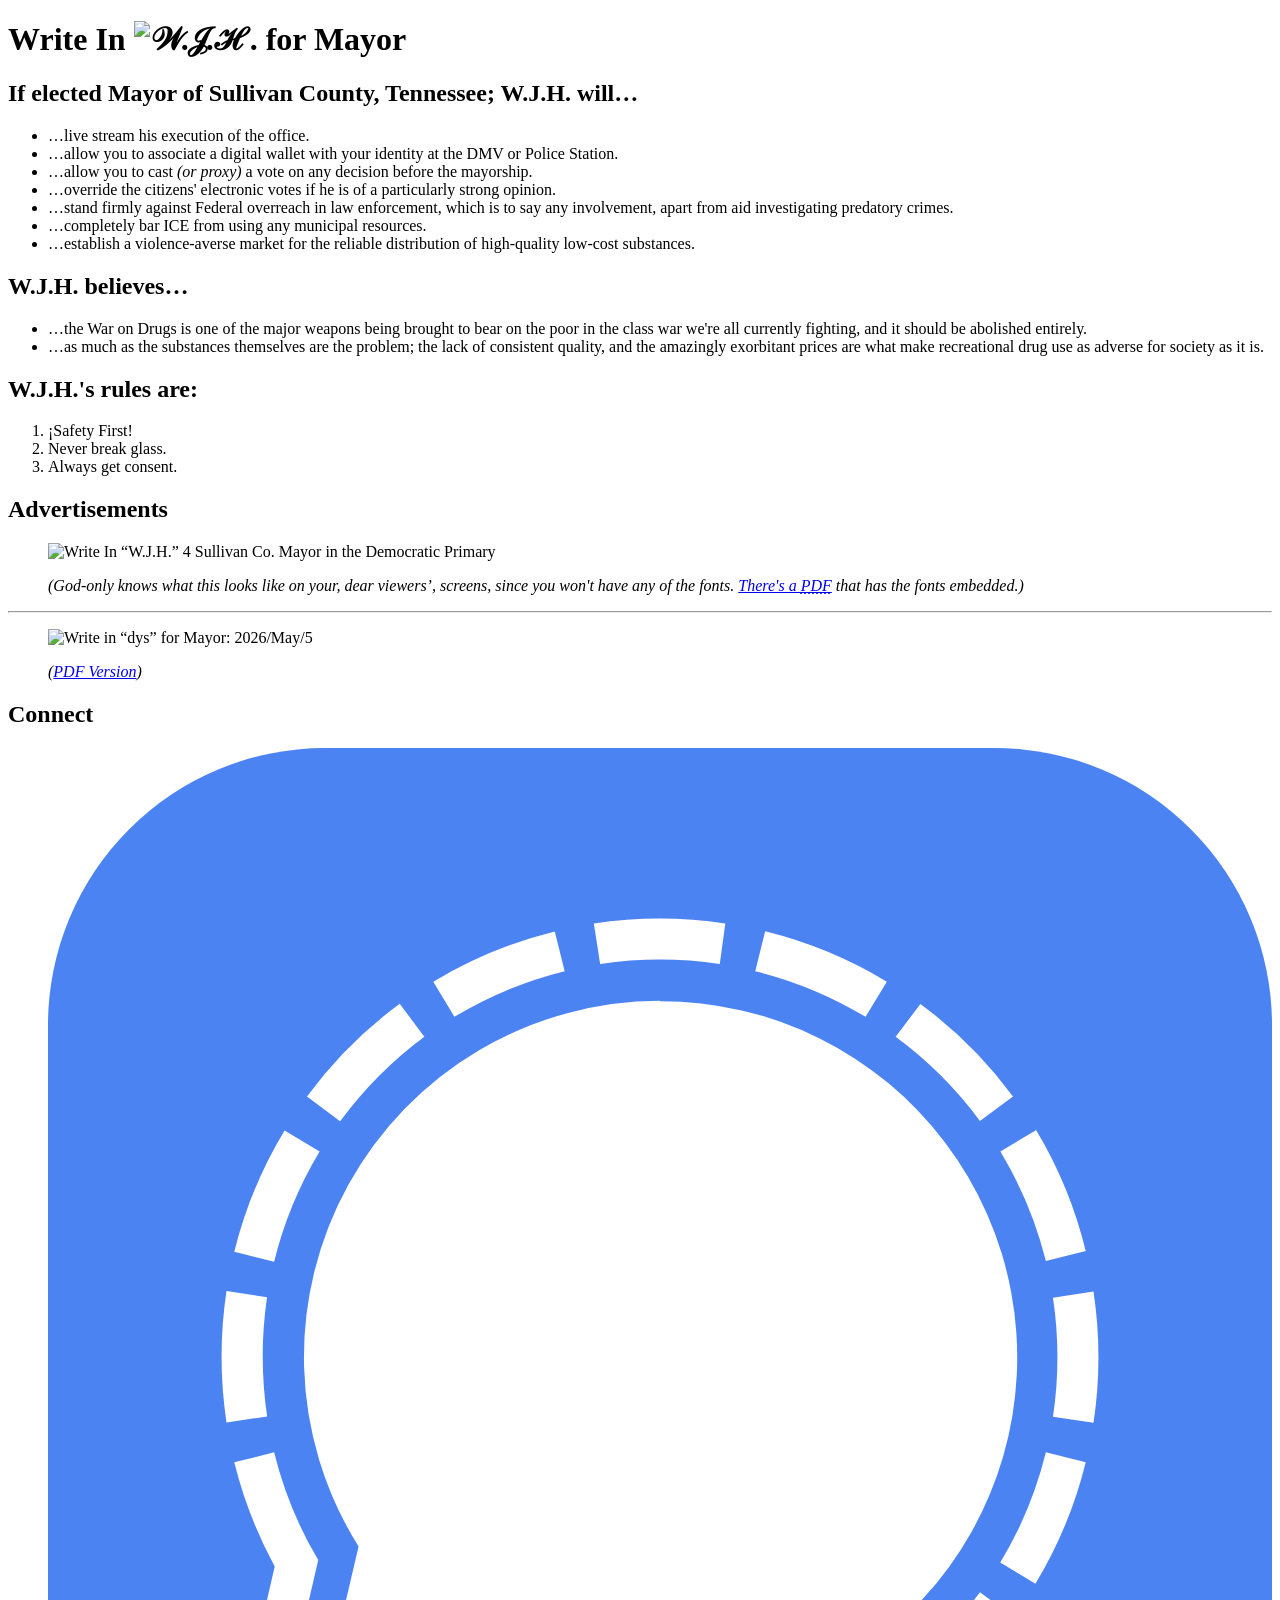
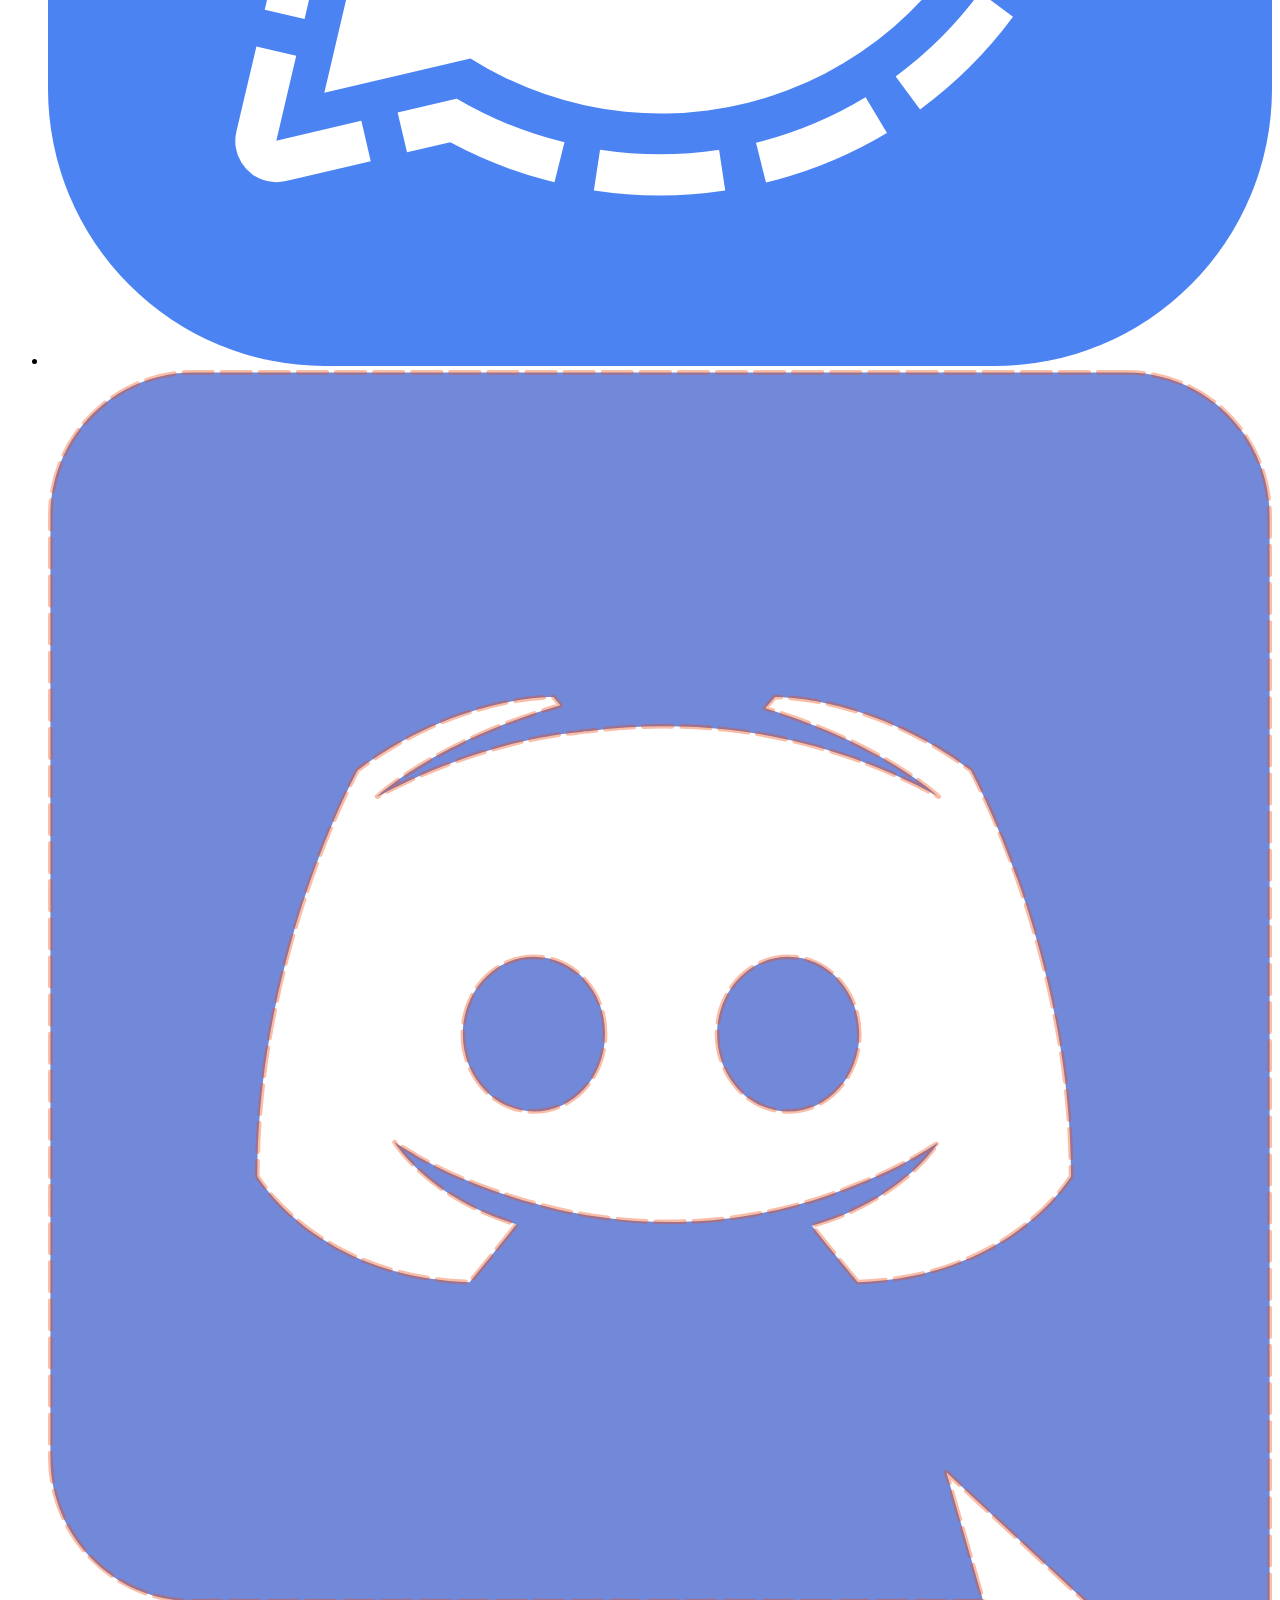
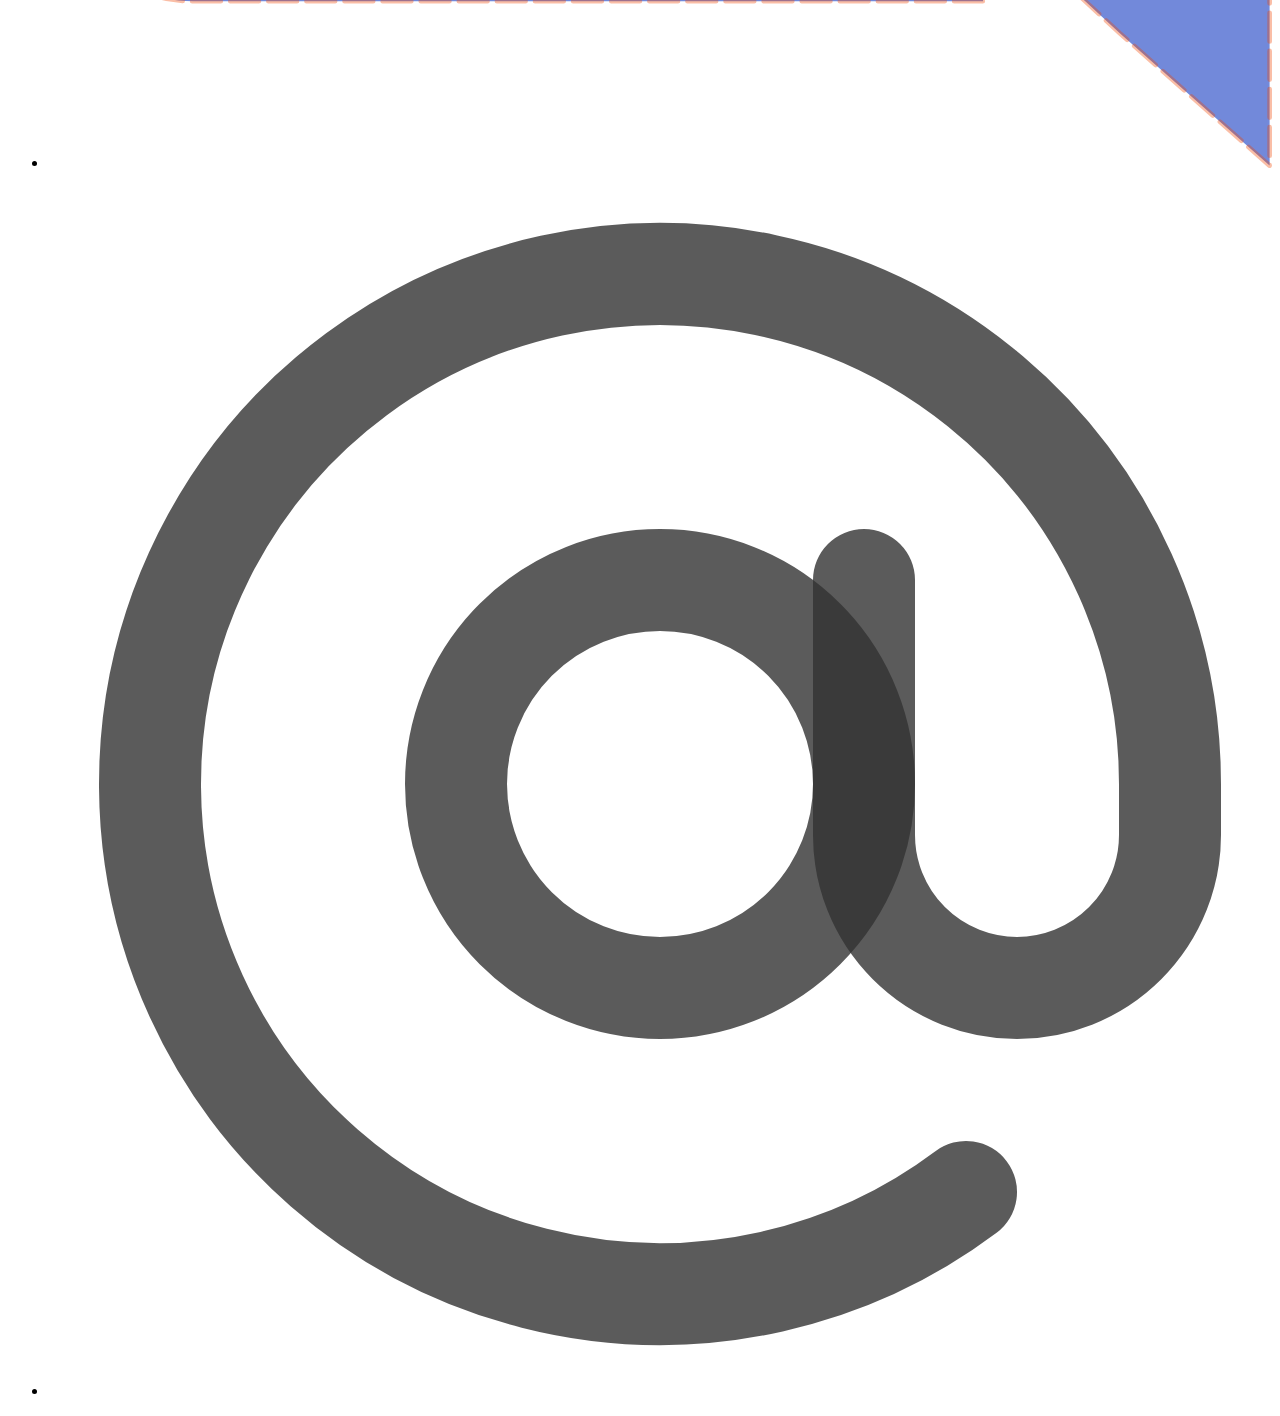
==== index.html @ 1849bae4 "reshufflin’ 🪩" ====
<!DOCTYPE html>
<html lang="en">
<head>
  <meta charset="UTF-8"/>
  <meta name="viewport" content="width=device-width, initial-scale=1.0"/>
  <title>𝕎.𝕁.ℍ. ➍ 𝘔𝘢𝘺𝘰𝘳</title>
  <link
    href="https://fonts.googleapis.com/css2?family=Genos:ital,wght@0,400;0,700;0,900;1,400;1,700;1,900&display=swap"
    rel="stylesheet"
  />
  <link rel="stylesheet" href="css.css"/>
  <link rel="icon" href="star.svg"/>
</head>
<body>
  <header><h1>
    <span>Write In</span>
    <wbr/>
    <img
      src="𝒲.𝒥.ℋ..svg" alt="𝒲.𝒥.ℋ."
    />
    <wbr/>
    <span>for Mayor</span>
  </h1></header>
  <main>
    <section id="goals">
      <h2>If elected Mayor of Sullivan County, Tennessee; W.J.H. will…</h2>
      <ul>
        <li>…live stream his execution of the office.</li>
        <li>…allow you to associate a digital wallet with your identity at the DMV or Police Station.</li>
        <li>…allow you to cast <em>(or proxy)</em> a vote on any decision before the mayorship.</li>
        <li>…override the citizens' electronic votes if he is of a particularly strong opinion.</li>
        <li>…stand firmly against Federal overreach in law enforcement, which is to say any involvement, apart from aid investigating predatory crimes.</li>
        <li>…completely bar ICE from using any municipal resources.</li>
        <li>…establish a violence-averse market for the reliable distribution of high-quality low-cost substances.</li>
      </ul>
    </section>
    <section id="beliefs">
      <h2>W.J.H. believes…</h2>
      <ul>
        <li>…the War on Drugs is one of the major weapons being brought to bear on the poor in the class war we're all currently fighting, and it should be abolished entirely.</li>
        <li>…as much as the substances themselves are the problem; the lack of consistent quality, and the amazingly exorbitant prices are what make recreational drug use as adverse for society as it is.</li>
      </ul>
    </section>
    <section id="rules">
      <h2>W.J.H.'s rules are:</h2>
      <ol>
        <li>¡Safety First!</li>
        <li>Never break glass.</li>
        <li>Always get consent.</li>
      </ol>
    </section>
    <section id="ads">
      <h2>Advertisements</h2>

      <figure>
        <img
          src="flyer/Write In “W.J.H.” 4 Sullivan Co. Mayor in the Democratic Primary/svg.svg"
          alt="Write In “W.J.H.” 4 Sullivan Co. Mayor in the Democratic Primary"
        />
        <figcaption><p><em>
          (God-only knows what this looks like on your, dear viewers’, screens, since you won't have any of the fonts. <a href="Write In “W.J.H.” 4 Sullivan Co. Mayor in the Democratic Primary.pdf">There's a <acronym title="Portable Document Format">PDF</acronym></a> that has the fonts embedded.)
        </em></p></figcaption>
      </figure>
      <hr/>
      <figure>
        <img
          src="sticker/bumper/svg.svg"
          alt="Write in “dys” for Mayor: 2026/May/5"
        />
        <figcaption><p>
          <em>(<a href="sticker/bumper/pdf.pdf">PDF Version</a>)</em>
        </p></figcaption>
      </figure>
    </section>
    <section id="connect">
      <h2>Connect</h2>

      <ul>
        <li>
          <a
            href="https://signal.group/#CjQKIKqY3bDOszsZAOkhZ4fU9t7XOPTskk7Dvg17byU_Py7PEhA2xx47WOMJO7LKiDrMXSaq"
            alt="Signal Group"
            target="_blank">
            <img src="brands/Signal.svg" alt="Signal" class="icon"/>
          </a>
        </li>
        <li>
          <a
            href="https://discord.gg/HWuJZqfNGb"
            alt="Discord Channel"
            target="_blank">
            <img src="brands/Discord.svg" alt="Discord" class="icon"/>
          </a>
        </li>
        <li>
          <a
            href="mailto:The%20Revolution%20Will%20Be%20Live%20%3Cyo-ho@trwb.live%3E"
            alt="Email"
            target="_blank">
            <img src="brands/@%20Sign.svg" alt="Email" class="icon"/>
          </a>
        </li>
      </ul>
    </section>
  </main>
</body>
</html>
---- css.css ----
index.css
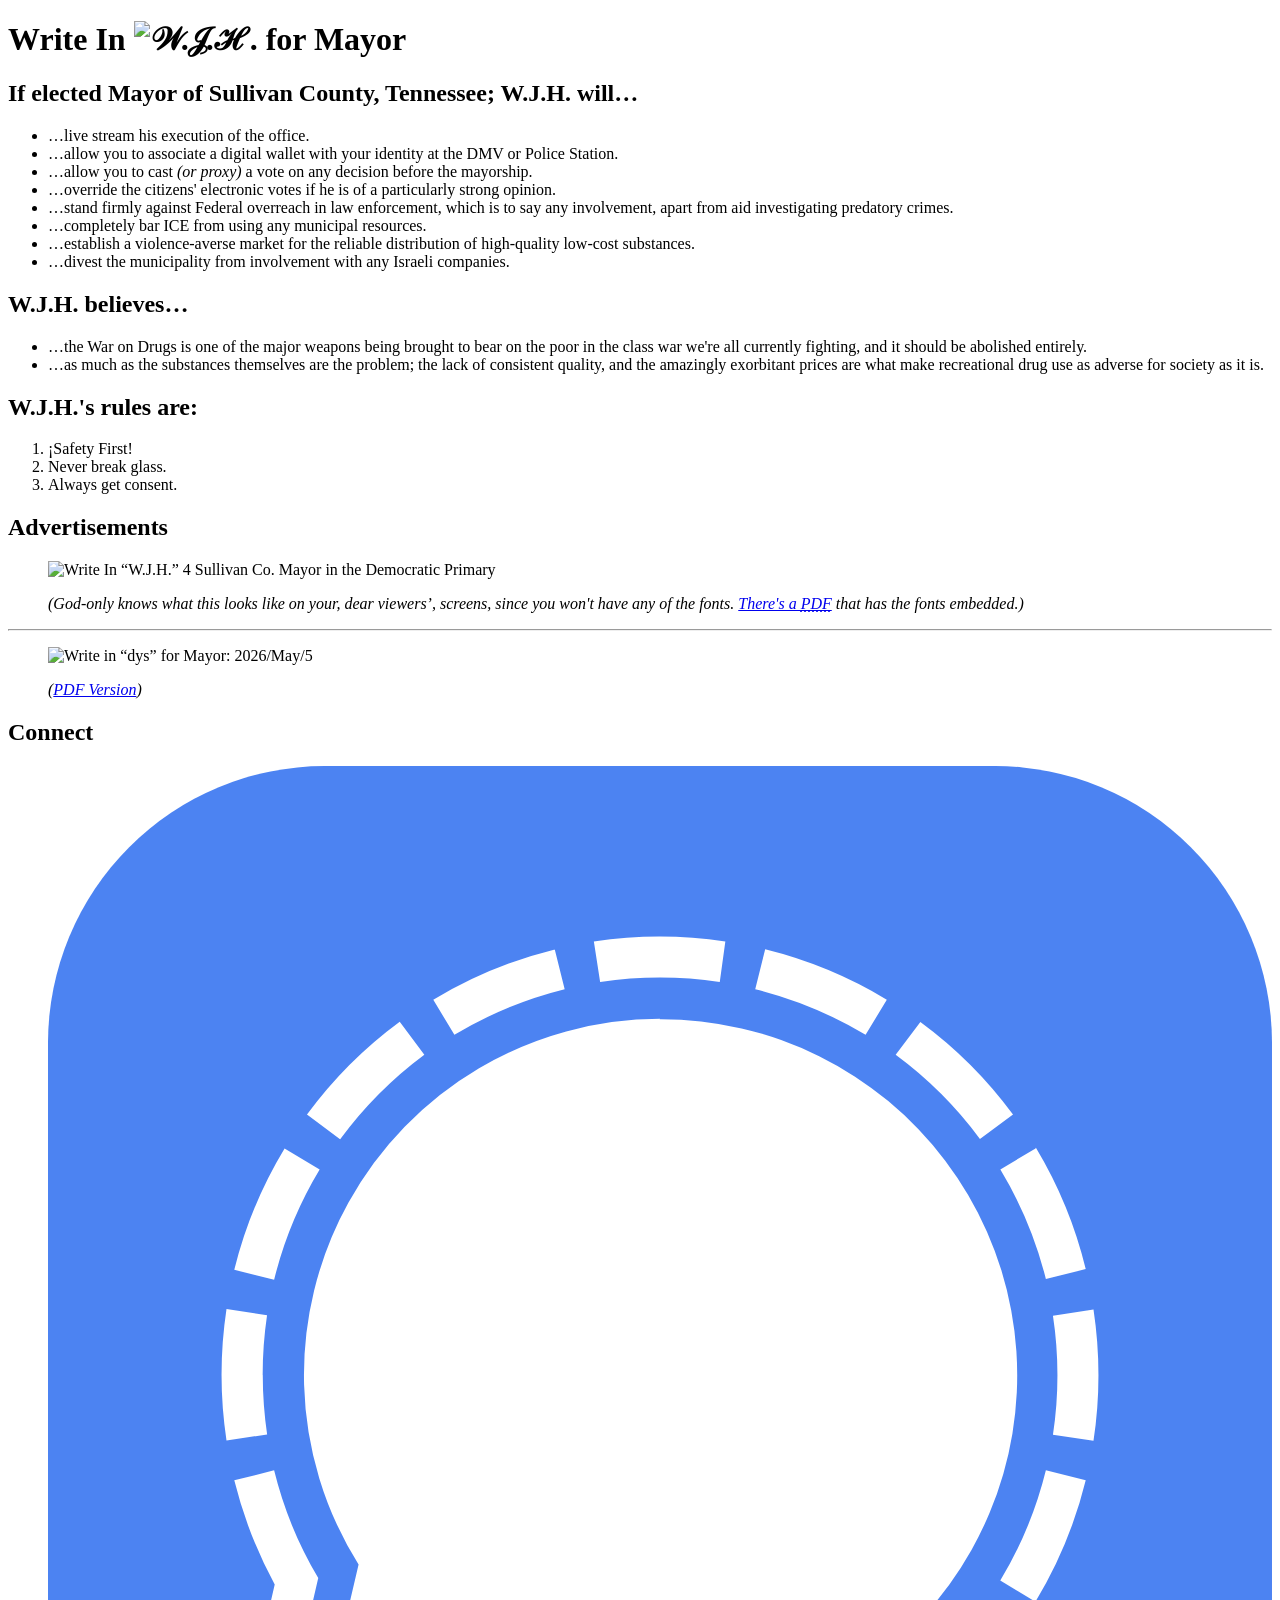
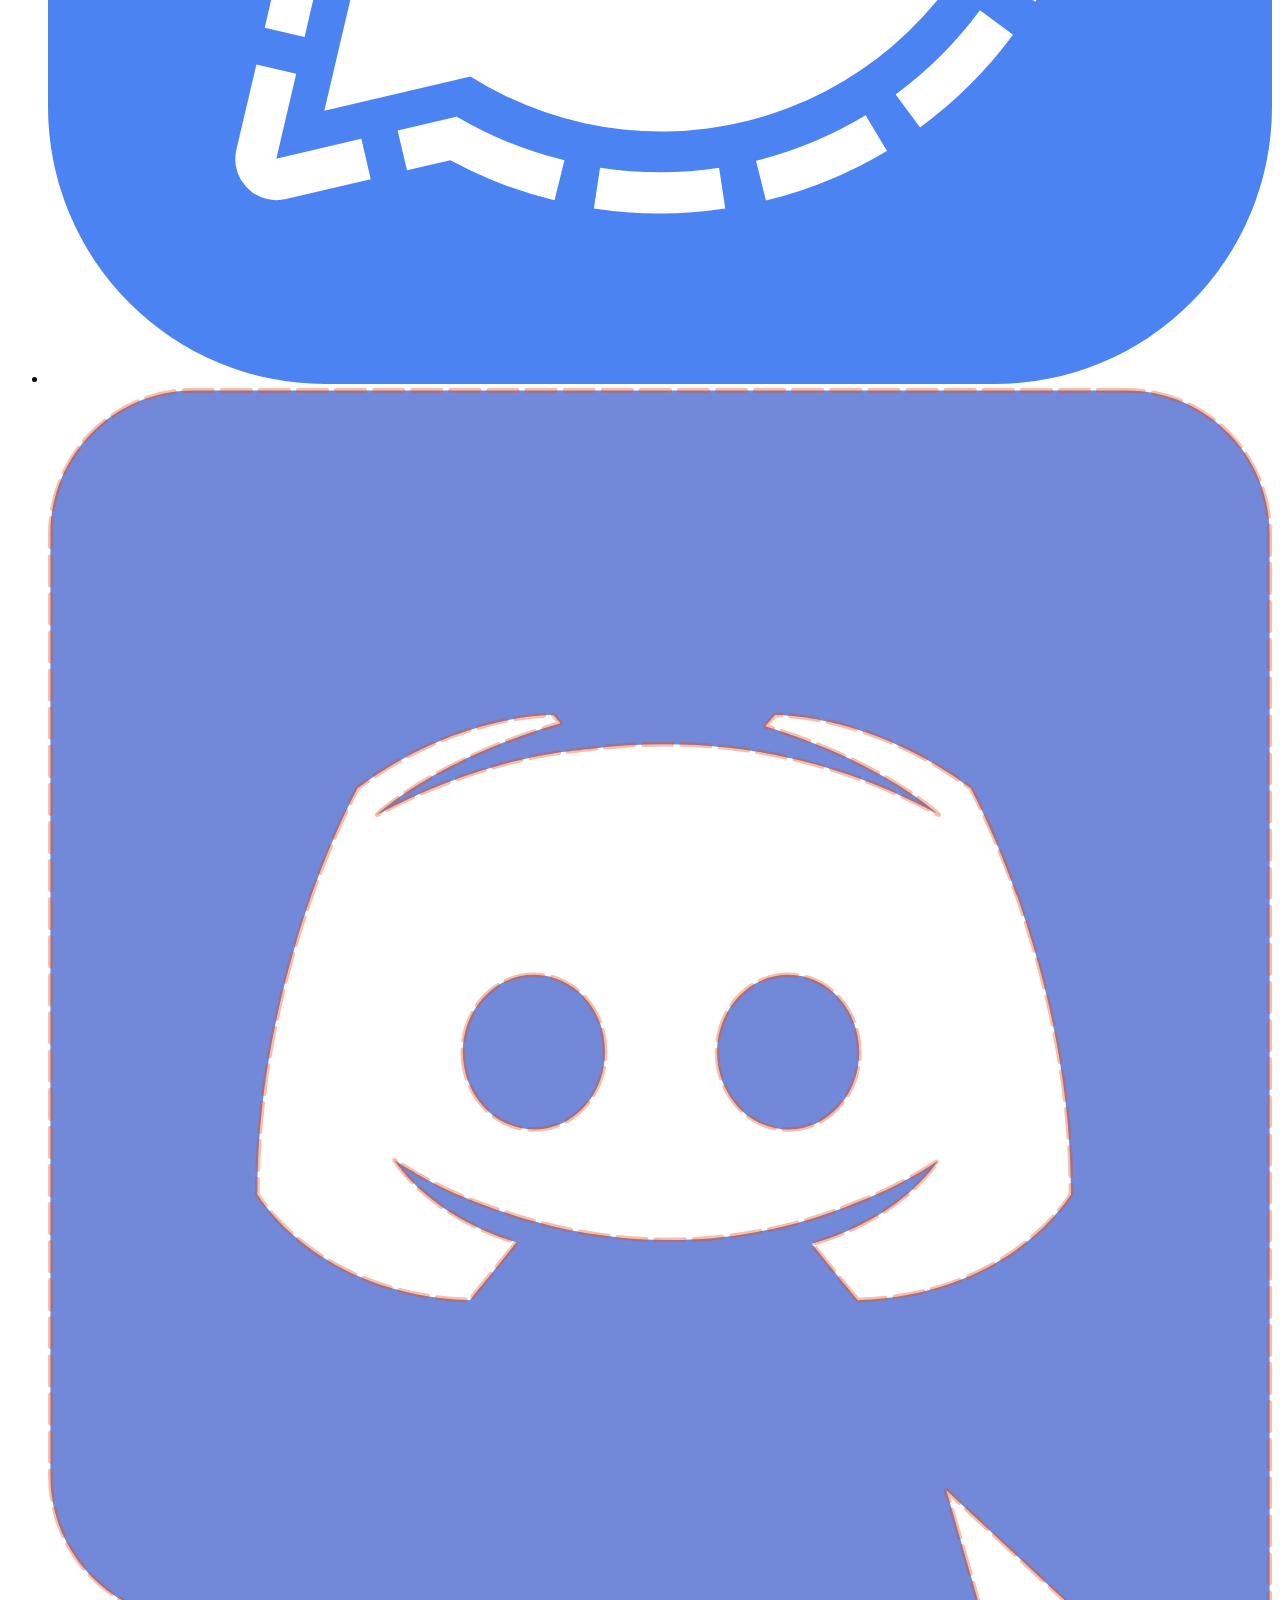
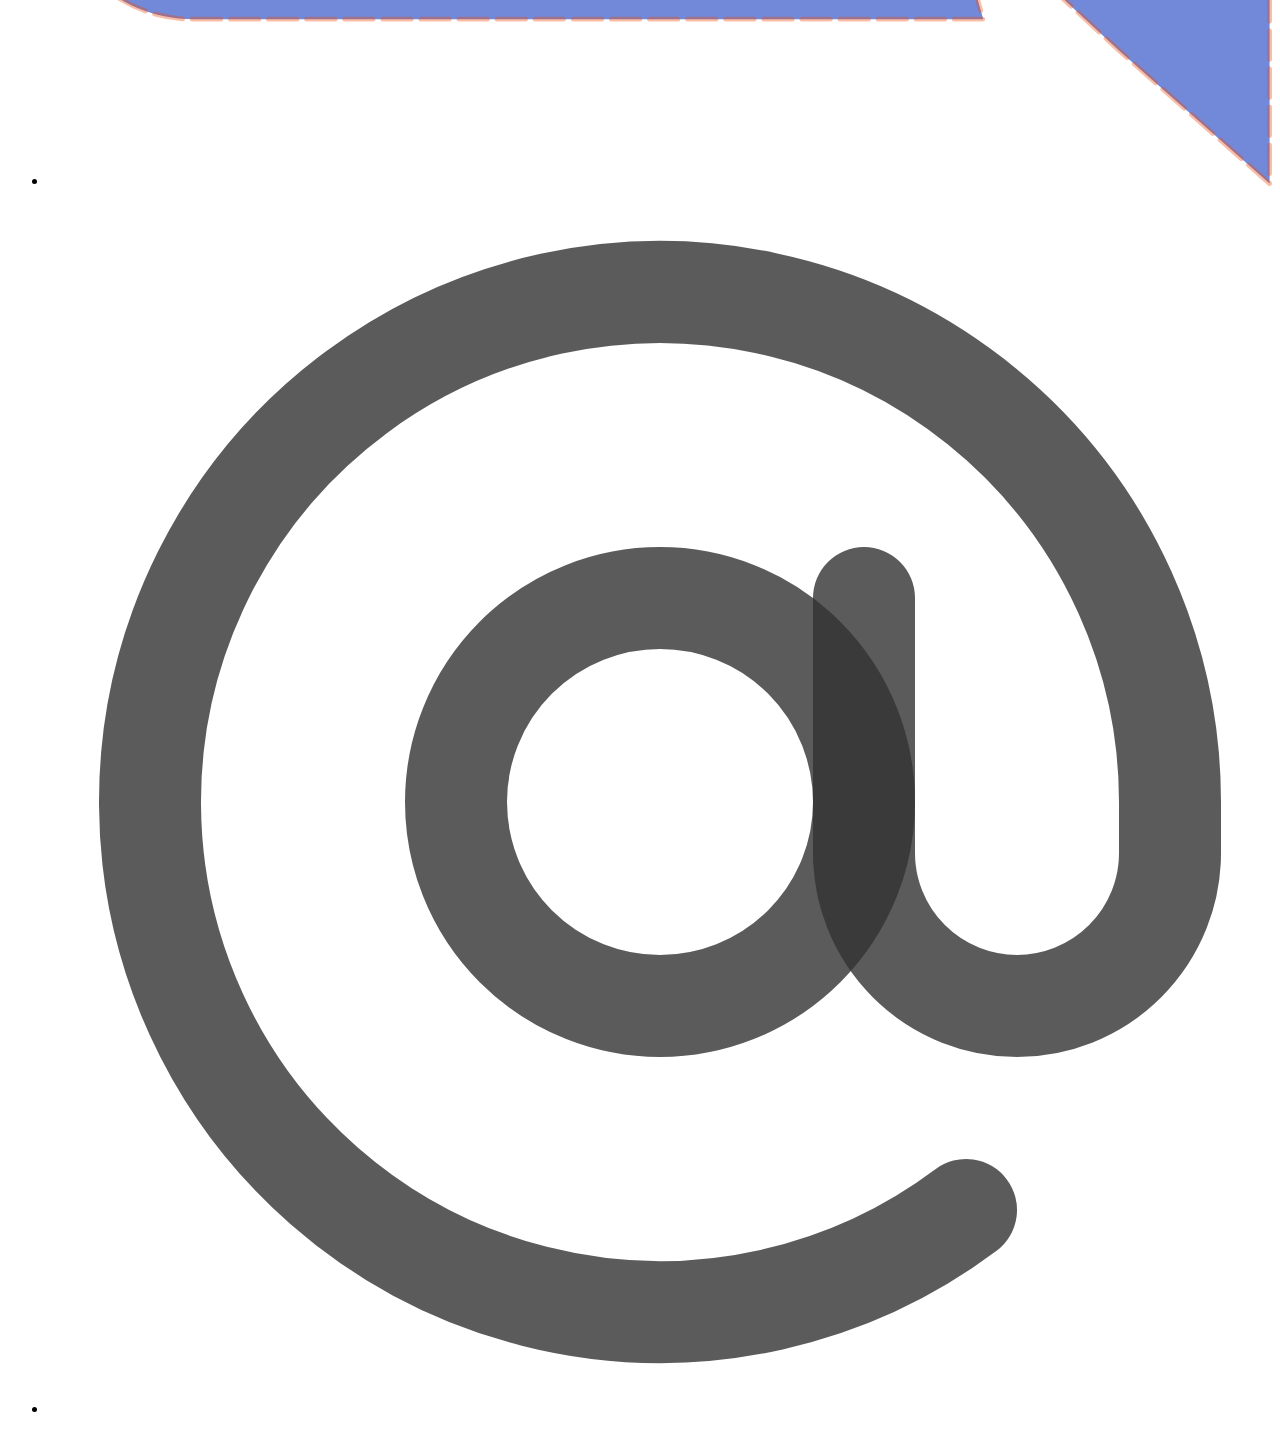
==== commit 50730c4e: "addin’ divestment 🪘" ====
--- a/index.html
+++ b/index.html
@@ -32,6 +32,7 @@
         <li>…stand firmly against Federal overreach in law enforcement, which is to say any involvement, apart from aid investigating predatory crimes.</li>
         <li>…completely bar ICE from using any municipal resources.</li>
         <li>…establish a violence-averse market for the reliable distribution of high-quality low-cost substances.</li>
+        <li>…divest the municipality from involvement with any Israeli companies.</li>
       </ul>
     </section>
     <section id="beliefs">
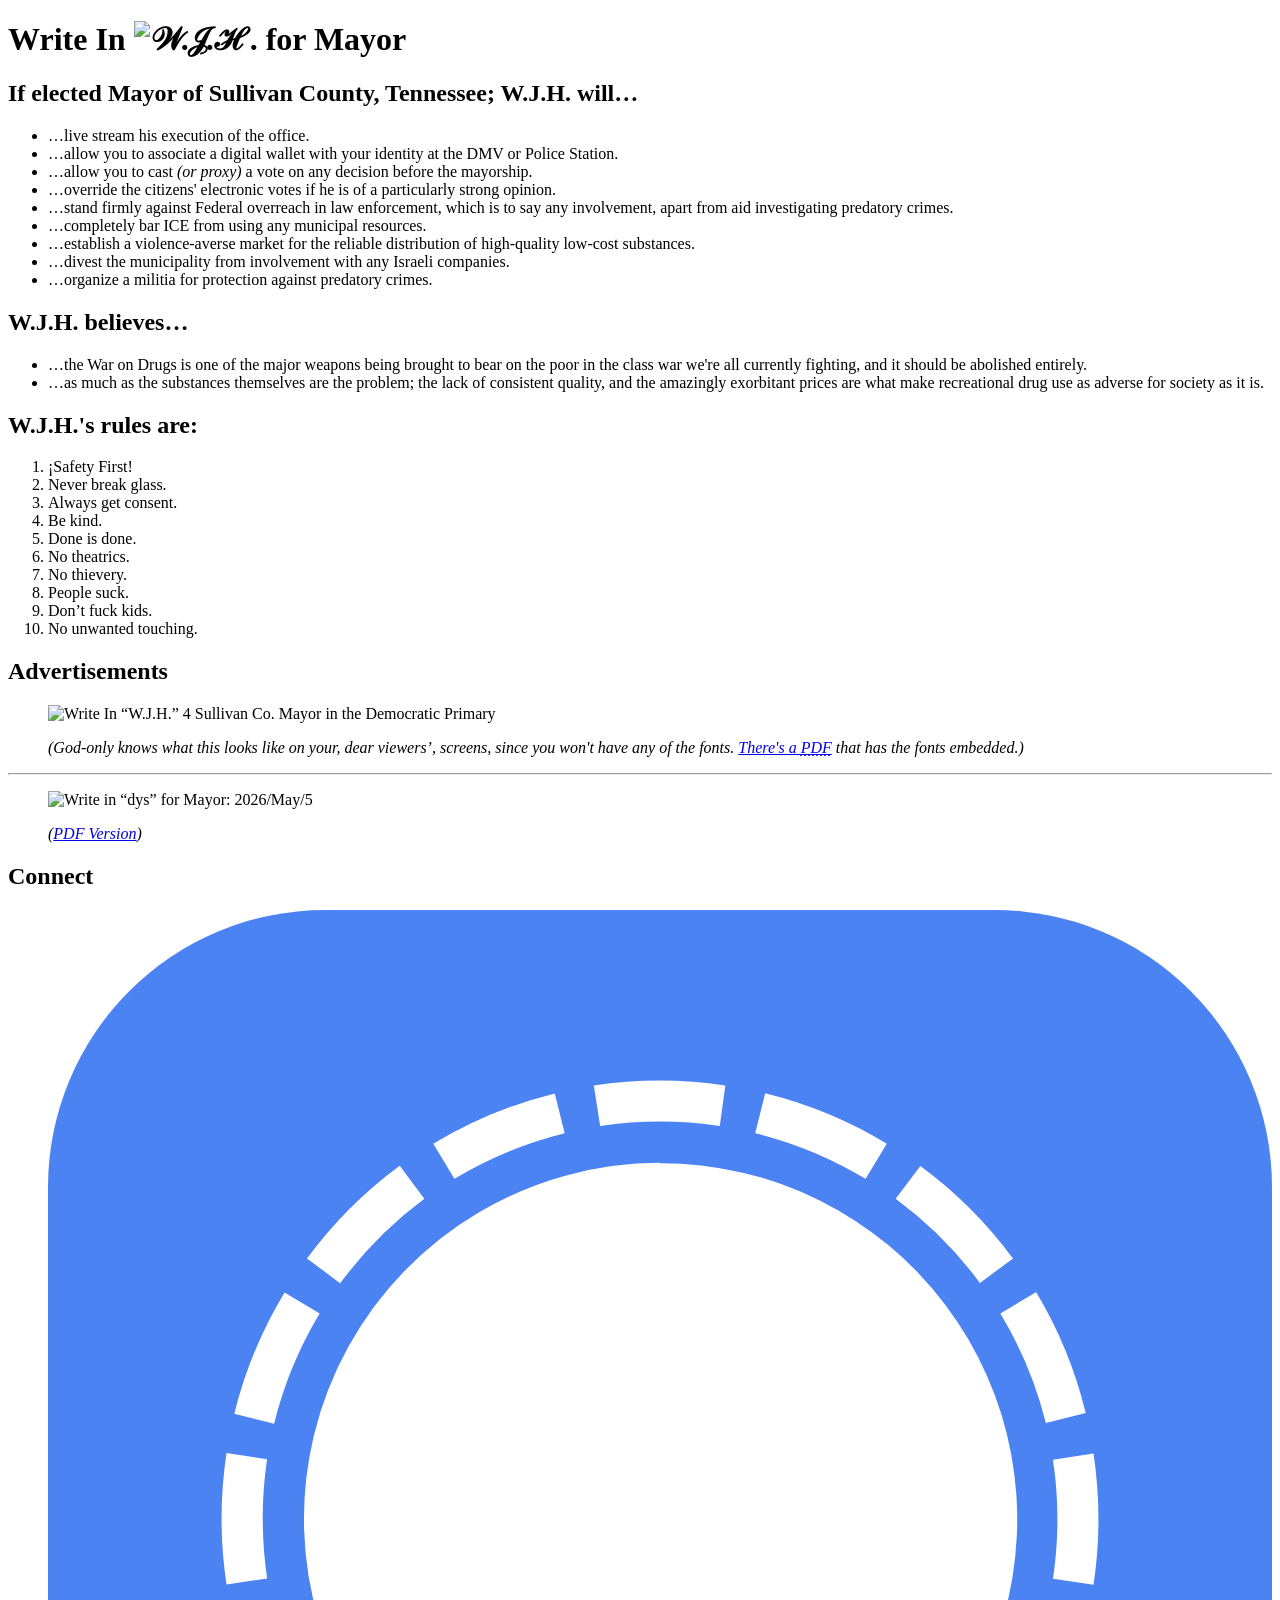
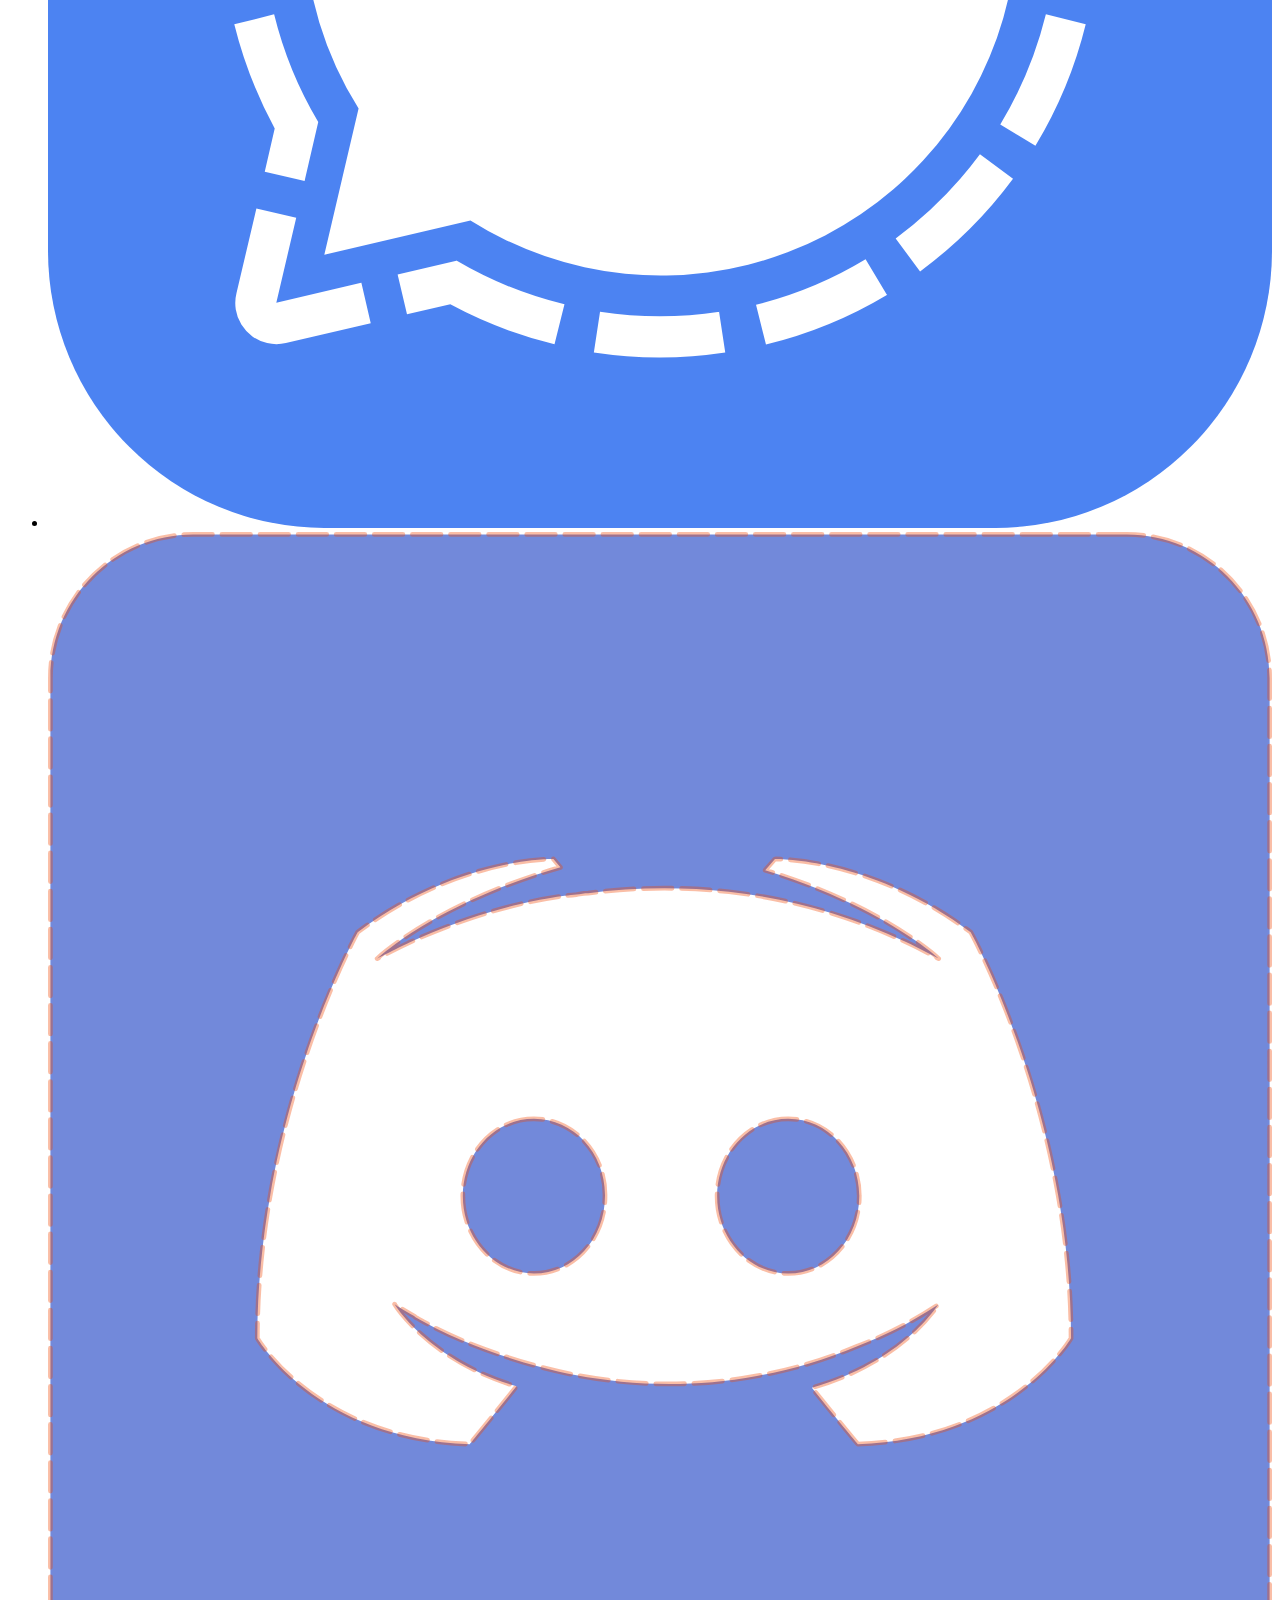
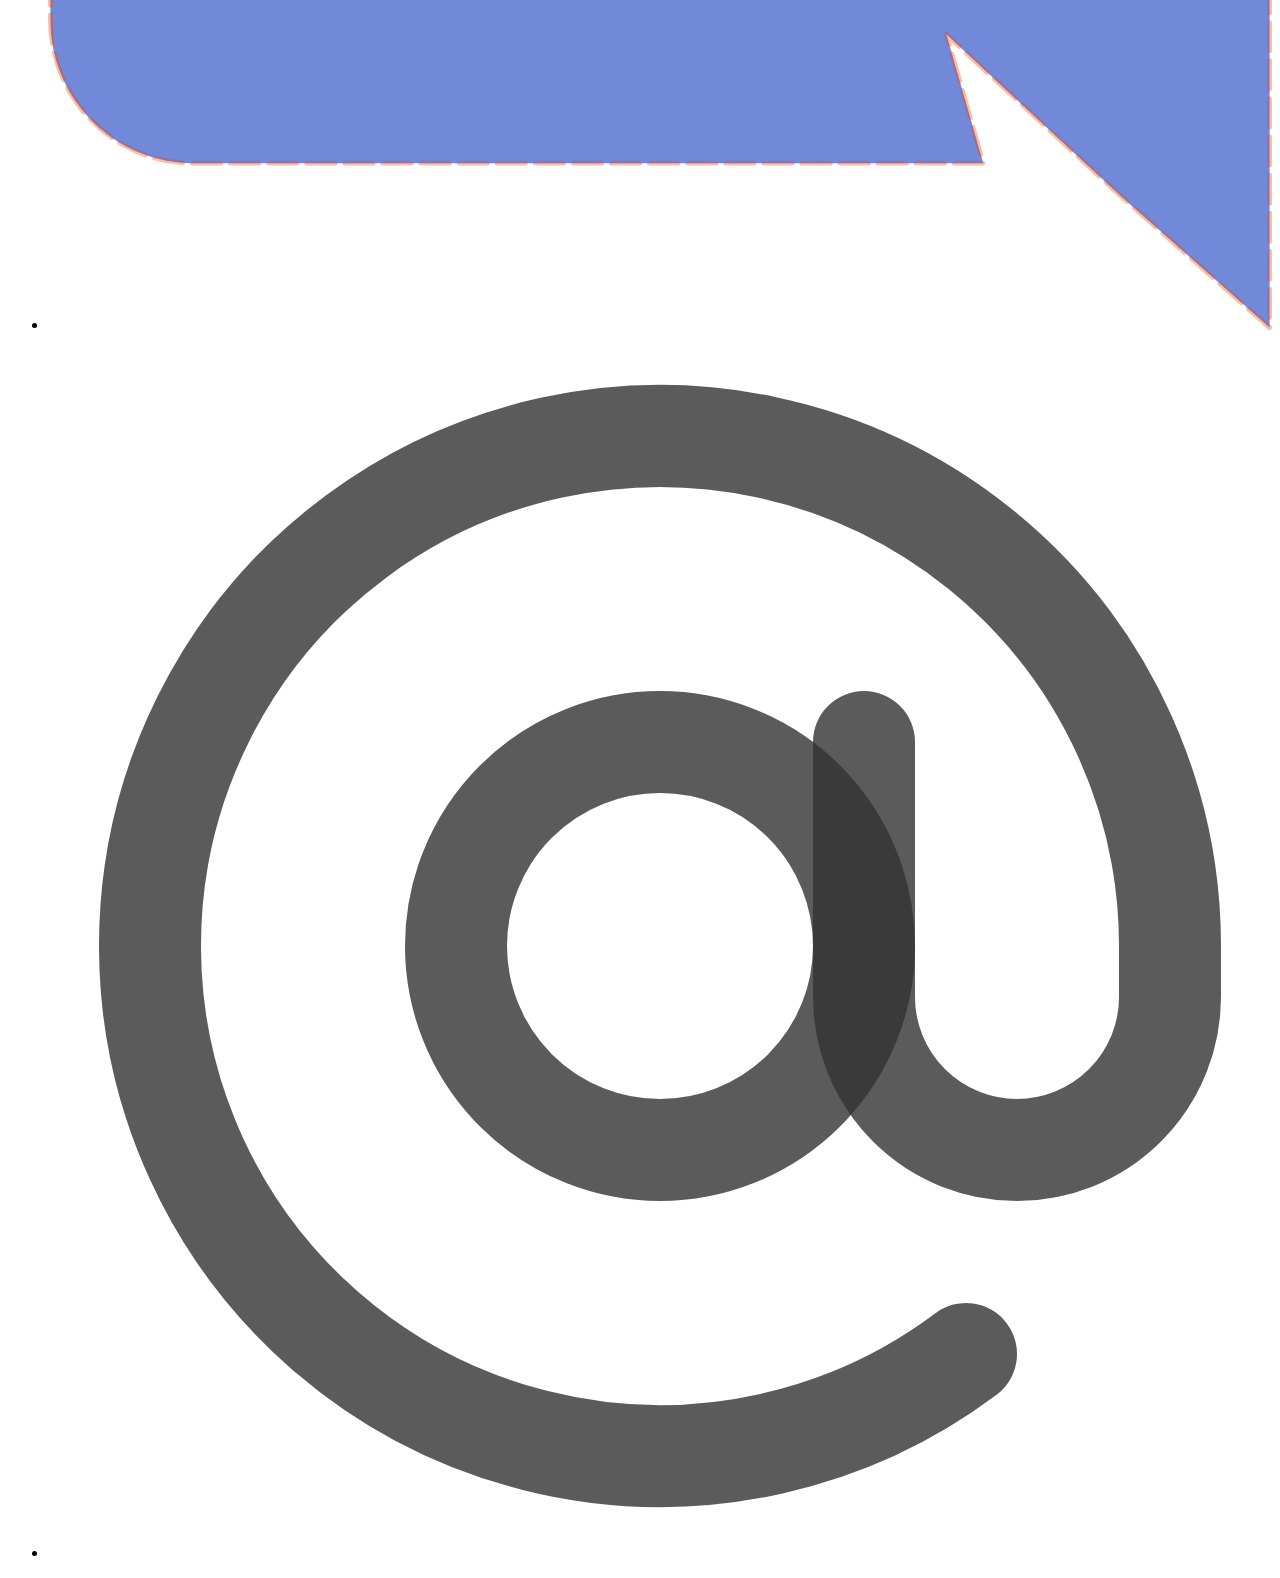
==== commit 854457d9: "addin’ rules 🏓" ====
--- a/index.html
+++ b/index.html
@@ -33,6 +33,7 @@
         <li>…completely bar ICE from using any municipal resources.</li>
         <li>…establish a violence-averse market for the reliable distribution of high-quality low-cost substances.</li>
         <li>…divest the municipality from involvement with any Israeli companies.</li>
+        <li>…organize a militia for protection against predatory crimes.</li>
       </ul>
     </section>
     <section id="beliefs">
@@ -48,6 +49,13 @@
         <li>¡Safety First!</li>
         <li>Never break glass.</li>
         <li>Always get consent.</li>
+        <li>Be kind.</li>
+        <li>Done is done.</li>
+        <li>No theatrics.</li>
+        <li>No thievery.</li>
+        <li>People suck.</li>
+        <li>Don’t fuck kids.</li>
+        <li>No unwanted touching.</li>
       </ol>
     </section>
     <section id="ads">
@@ -59,7 +67,7 @@
           alt="Write In “W.J.H.” 4 Sullivan Co. Mayor in the Democratic Primary"
         />
         <figcaption><p><em>
-          (God-only knows what this looks like on your, dear viewers’, screens, since you won't have any of the fonts. <a href="Write In “W.J.H.” 4 Sullivan Co. Mayor in the Democratic Primary.pdf">There's a <acronym title="Portable Document Format">PDF</acronym></a> that has the fonts embedded.)
+          (God-only knows what this looks like on your, dear viewers’, screens, since you won't have any of the fonts. <a href="flyer/Write In “W.J.H.” ➍ Sullivan Co. Mayor in the Democratic Primary/pdf.pdf" target="_blank">There's a <acronym title="Portable Document Format">PDF</acronym></a> that has the fonts embedded.)
         </em></p></figcaption>
       </figure>
       <hr/>
@@ -69,7 +77,7 @@
           alt="Write in “dys” for Mayor: 2026/May/5"
         />
         <figcaption><p>
-          <em>(<a href="sticker/bumper/pdf.pdf">PDF Version</a>)</em>
+          <em>(<a href="sticker/bumper/pdf.pdf" target="_blank">PDF Version</a>)</em>
         </p></figcaption>
       </figure>
     </section>
@@ -81,7 +89,8 @@
           <a
             href="https://signal.group/#CjQKIKqY3bDOszsZAOkhZ4fU9t7XOPTskk7Dvg17byU_Py7PEhA2xx47WOMJO7LKiDrMXSaq"
             alt="Signal Group"
-            target="_blank">
+            target="_blank"
+            title="Signal">
             <img src="brands/Signal.svg" alt="Signal" class="icon"/>
           </a>
         </li>
@@ -89,7 +98,8 @@
           <a
             href="https://discord.gg/HWuJZqfNGb"
             alt="Discord Channel"
-            target="_blank">
+            target="_blank"
+            title="Discord">
             <img src="brands/Discord.svg" alt="Discord" class="icon"/>
           </a>
         </li>
@@ -97,7 +107,8 @@
           <a
             href="mailto:The%20Revolution%20Will%20Be%20Live%20%3Cyo-ho@trwb.live%3E"
             alt="Email"
-            target="_blank">
+            target="_blank"
+            title="E-mail">
             <img src="brands/@%20Sign.svg" alt="Email" class="icon"/>
           </a>
         </li>
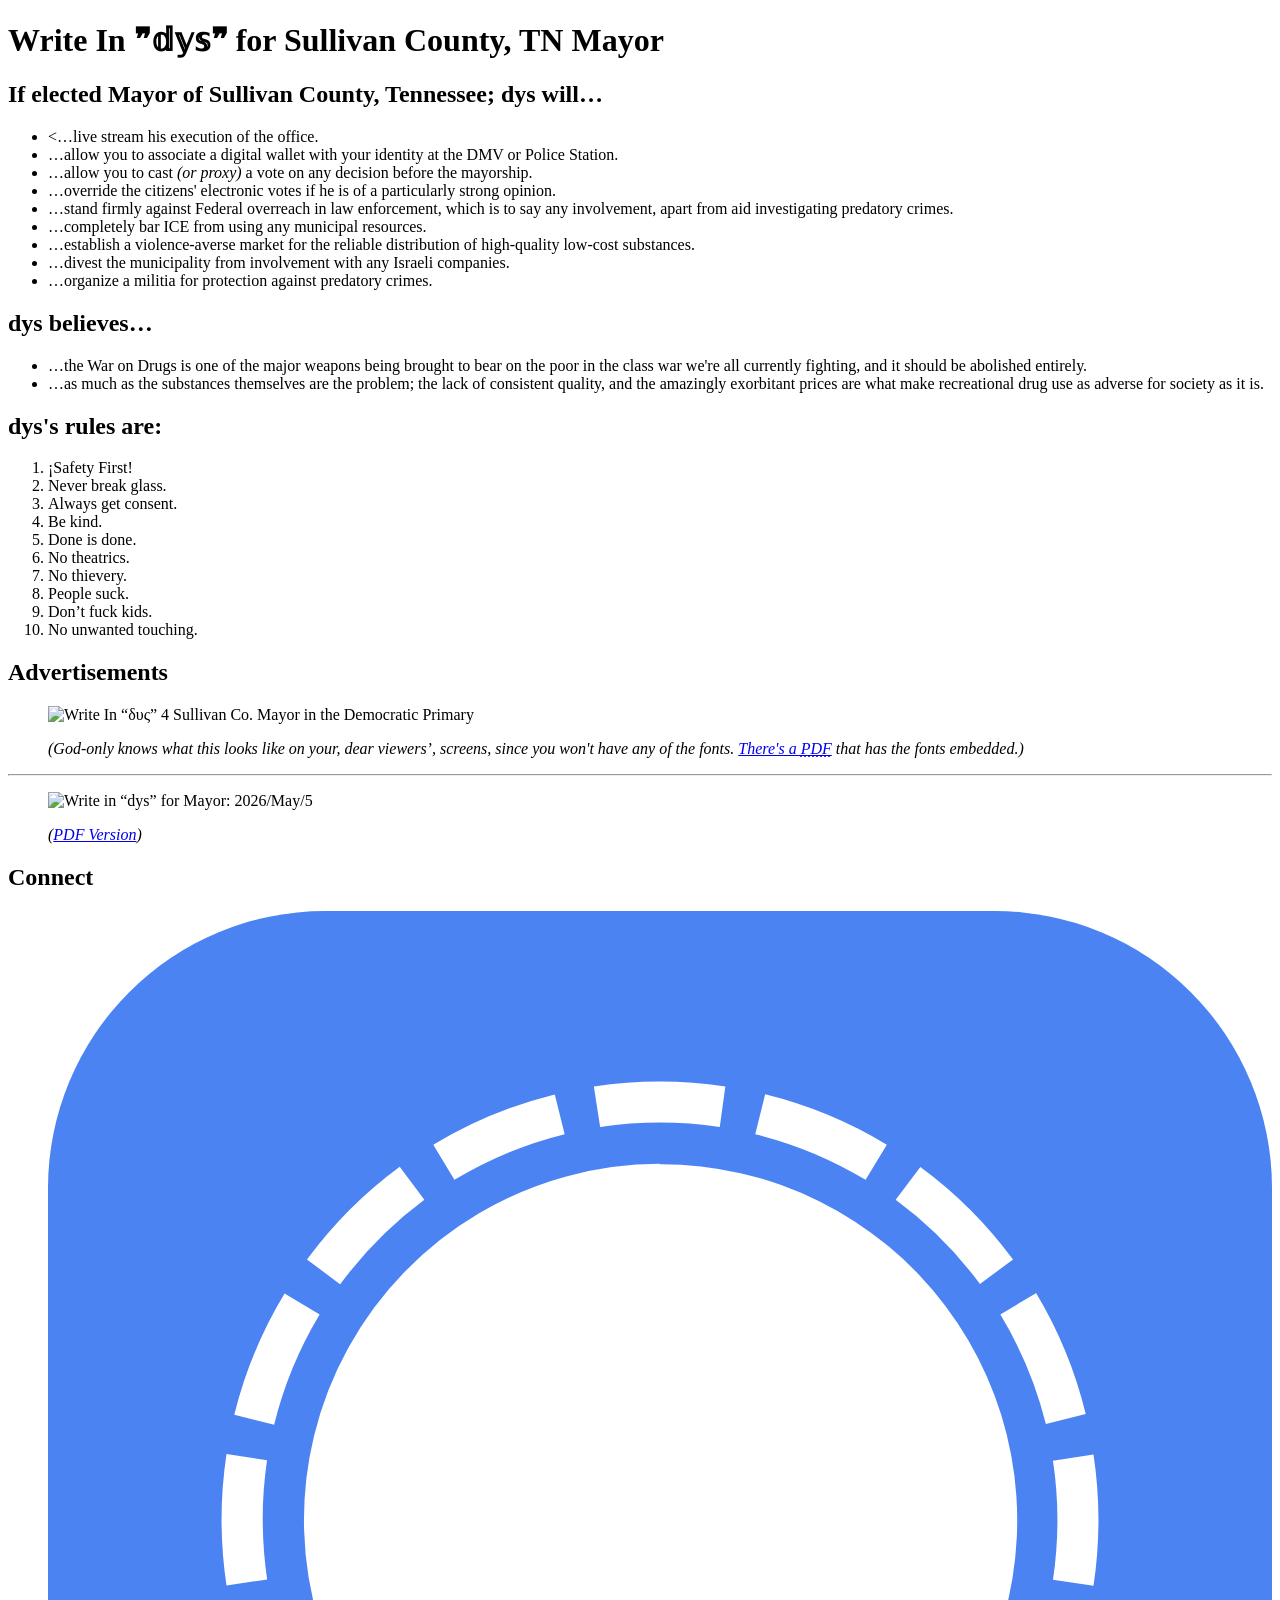
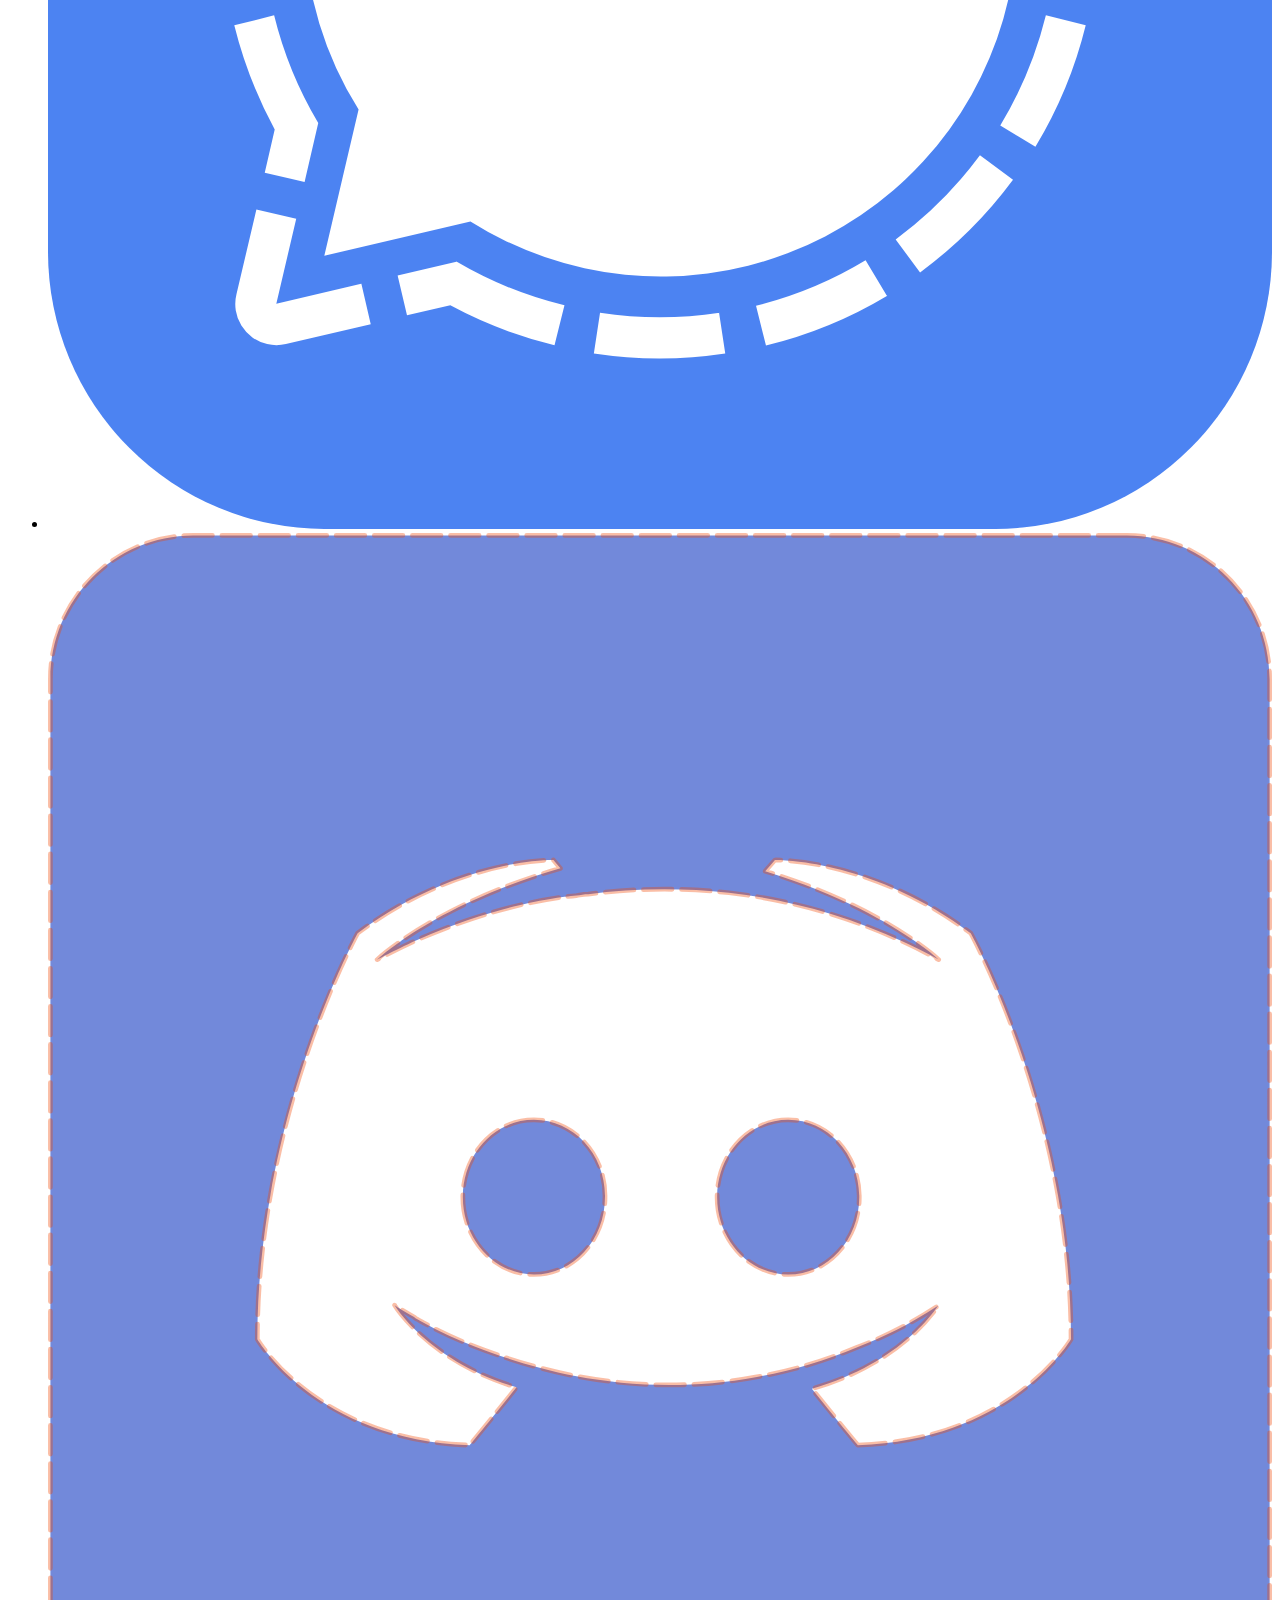
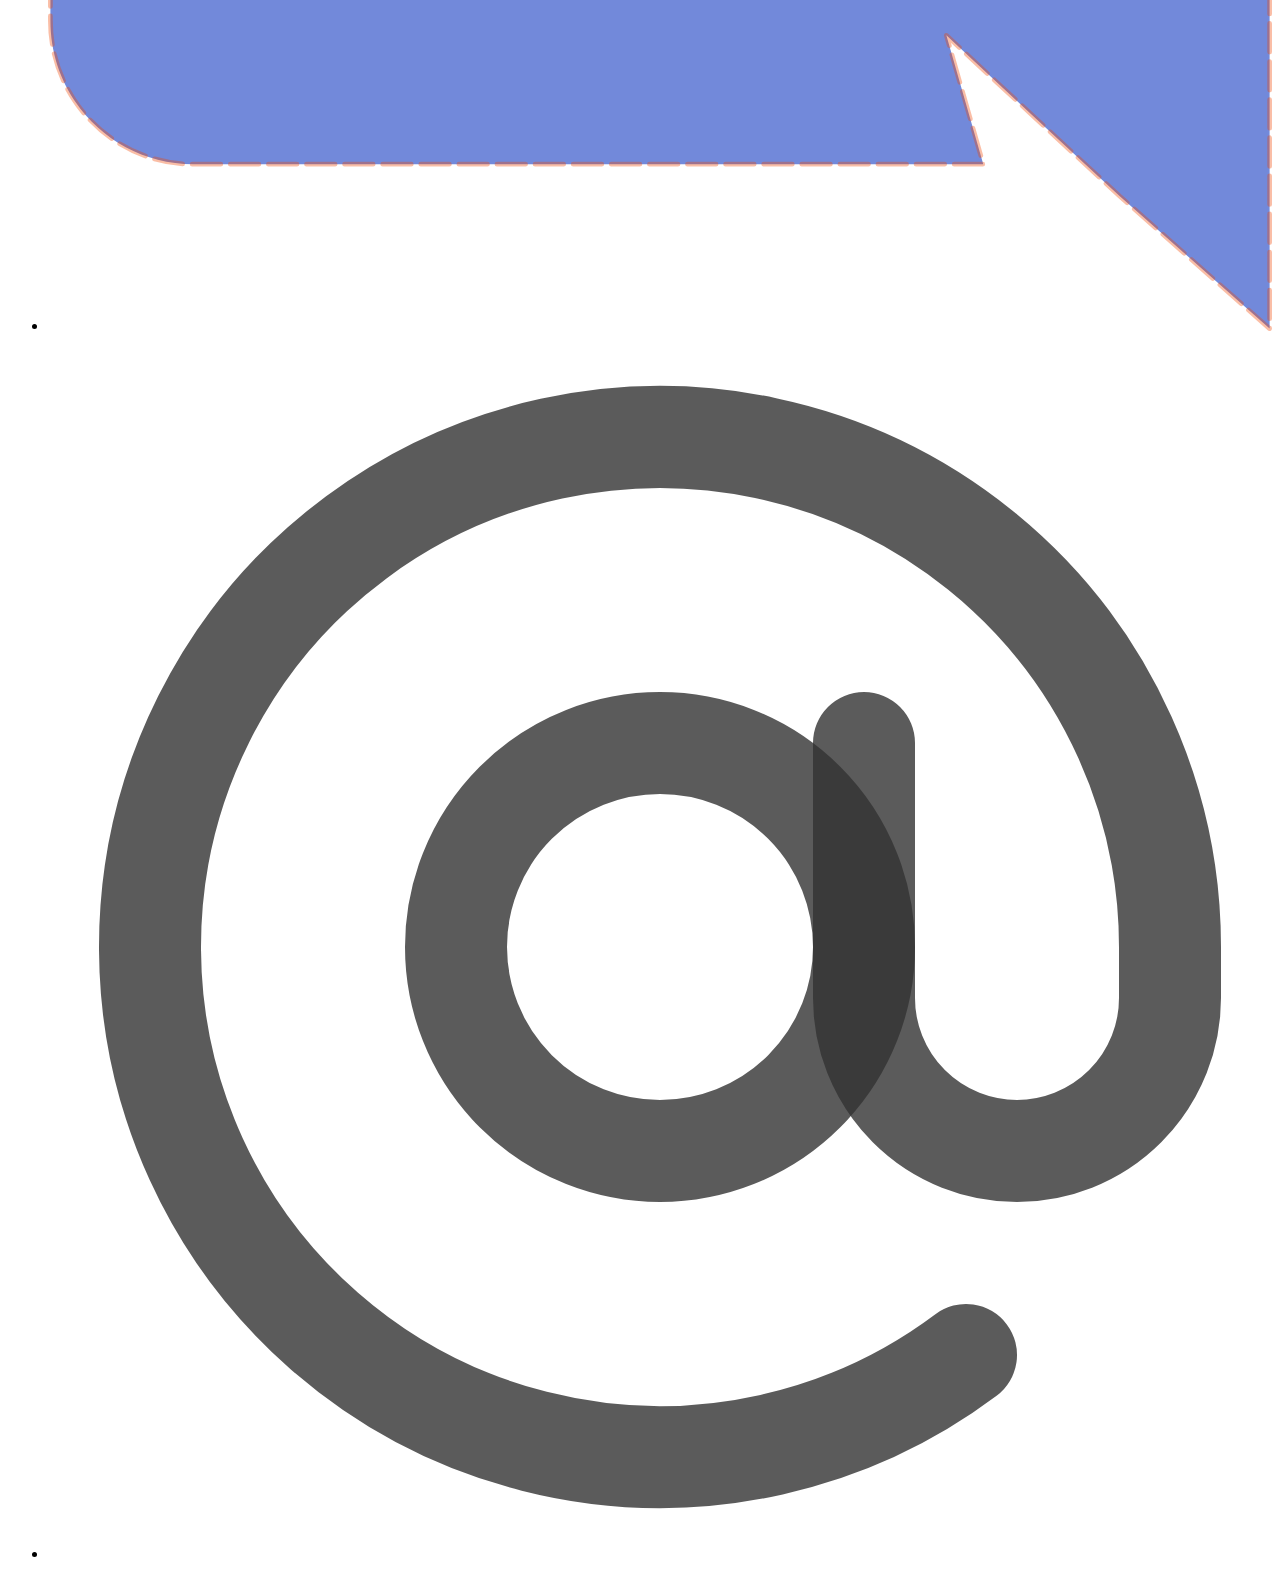
==== commit fea41a03: "screwy top margin 🐇" ====
--- a/index.html
+++ b/index.html
@@ -3,7 +3,7 @@
 <head>
   <meta charset="UTF-8"/>
   <meta name="viewport" content="width=device-width, initial-scale=1.0"/>
-  <title>𝕎.𝕁.ℍ. ➍ 𝘔𝘢𝘺𝘰𝘳</title>
+  <title>❞𝕕𝕪𝕤❞ ➍ 𝘔𝘢𝘺𝘰𝘳</title>
   <link
     href="https://fonts.googleapis.com/css2?family=Genos:ital,wght@0,400;0,700;0,900;1,400;1,700;1,900&display=swap"
     rel="stylesheet"
@@ -12,20 +12,14 @@
   <link rel="icon" href="star.svg"/>
 </head>
 <body>
-  <header><h1>
-    <span>Write In</span>
-    <wbr/>
-    <img
-      src="𝒲.𝒥.ℋ..svg" alt="𝒲.𝒥.ℋ."
-    />
-    <wbr/>
-    <span>for Mayor</span>
-  </h1></header>
+  <header>
+    <h1>Write In ❞𝕕𝕪𝕤❞ for Sulli&shy;van County, TN Mayor</header>
   <main>
     <section id="goals">
-      <h2>If elected Mayor of Sullivan County, Tennessee; W.J.H. will…</h2>
+      <h2>If elected Mayor of Sullivan County, Tennessee; dys will…</h2>
       <ul>
-        <li>…live stream his execution of the office.</li>
+        <li>
+          <…live stream his execution of the office.</li>
         <li>…allow you to associate a digital wallet with your identity at the DMV or Police Station.</li>
         <li>…allow you to cast <em>(or proxy)</em> a vote on any decision before the mayorship.</li>
         <li>…override the citizens' electronic votes if he is of a particularly strong opinion.</li>
@@ -37,14 +31,14 @@
       </ul>
     </section>
     <section id="beliefs">
-      <h2>W.J.H. believes…</h2>
+      <h2>dys believes…</h2>
       <ul>
         <li>…the War on Drugs is one of the major weapons being brought to bear on the poor in the class war we're all currently fighting, and it should be abolished entirely.</li>
         <li>…as much as the substances themselves are the problem; the lack of consistent quality, and the amazingly exorbitant prices are what make recreational drug use as adverse for society as it is.</li>
       </ul>
     </section>
     <section id="rules">
-      <h2>W.J.H.'s rules are:</h2>
+      <h2>dys's rules are:</h2>
       <ol>
         <li>¡Safety First!</li>
         <li>Never break glass.</li>
@@ -63,11 +57,11 @@
 
       <figure>
         <img
-          src="flyer/Write In “W.J.H.” 4 Sullivan Co. Mayor in the Democratic Primary/svg.svg"
-          alt="Write In “W.J.H.” 4 Sullivan Co. Mayor in the Democratic Primary"
+          src="flyer/Write In “δυς” 4 Sullivan Co. Mayor in the Democratic Primary/svg.svg"
+          alt="Write In “δυς” 4 Sullivan Co. Mayor in the Democratic Primary"
         />
         <figcaption><p><em>
-          (God-only knows what this looks like on your, dear viewers’, screens, since you won't have any of the fonts. <a href="flyer/Write In “W.J.H.” ➍ Sullivan Co. Mayor in the Democratic Primary/pdf.pdf" target="_blank">There's a <acronym title="Portable Document Format">PDF</acronym></a> that has the fonts embedded.)
+          (God-only knows what this looks like on your, dear viewers’, screens, since you won't have any of the fonts. <a href="flyer/Write In “dys” ➍ Sullivan Co. Mayor in the Democratic Primary/pdf.pdf" target="_blank">There's a <acronym title="Portable Document Format">PDF</acronym></a> that has the fonts embedded.)
         </em></p></figcaption>
       </figure>
       <hr/>
